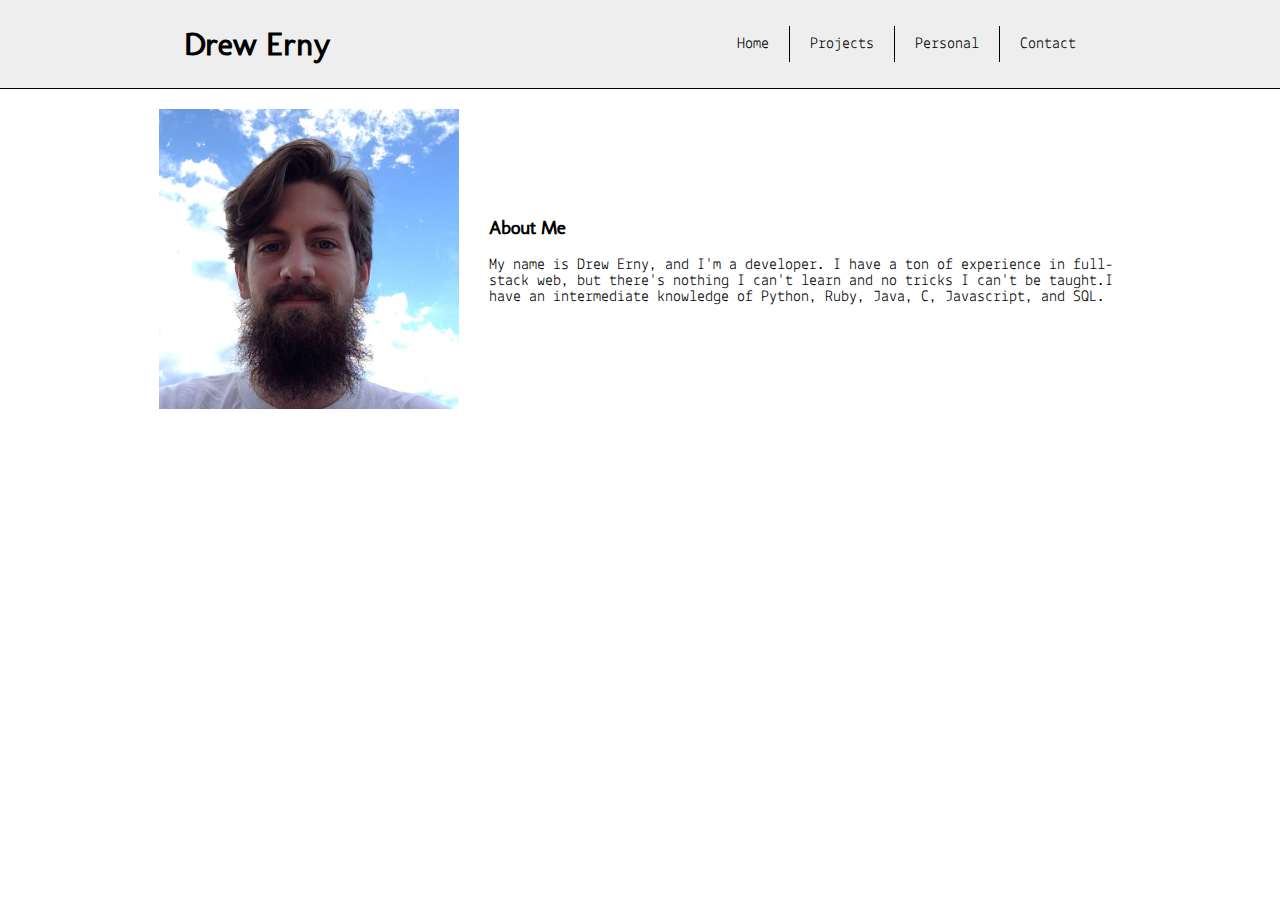
==== index.html @ ec9f3fbe "Automated commit at 2014-11-17 07:07:25 UTC by middleman-deploy 0.3.0" ====
<!doctype html>
<html>
  <head>
    <meta charset="utf-8">
    <meta name="viewport" content="width=device-width" />
    
    <!-- Always force latest IE rendering engine or request Chrome Frame -->
    <meta content="IE=edge,chrome=1" http-equiv="X-UA-Compatible">
    
    <!-- Use title if it's in the page YAML frontmatter -->
    <title>Drew Erny</title>
    
    <!-- We use some fonts I got from the interbutt -->
    <link href="http://fonts.googleapis.com/css?family=Lekton" rel="stylesheet" type="text/css">
    <link href="http://fonts.googleapis.com/css?family=Molengo" rel="stylesheet" type="text/css">

    <link href="/stylesheets/normalize.css" rel="stylesheet" type="text/css" /><link href="/stylesheets/all.css" rel="stylesheet" type="text/css" />
    <script src="/javascripts/all.js" type="text/javascript"></script>
  </head>
  
  <body class="index">
    <header>
      <h1>Drew Erny</h1>
      <nav>
        <ul>
          <li><a href="/">Home</a></li>
          <li><a href="/projects">Projects</a></li>
          <li><a href="/about">Personal</a></li>
          <li><a href="/contact">Contact</a></li>
        </ul>
      </nav>
    </header>
    <!-- My Bio -->
<main>
  <article class="bio">
    <section> 
      <figure>
        <img src="/images/me.jpg">
      </figure>
      <div class="desc">
      <h3>About Me</h3>
        <p>My name is Drew Erny, and I'm a developer. I have a ton of experience in 
        full-stack web, but there's nothing I can't learn and no tricks I can't be 
        taught.I have an intermediate knowledge of Python, Ruby, Java, C, Javascript, and
        SQL.
        </p>
      </div>
    <section>
  </article>
</main>

  </body>
</html>
---- stylesheets/all.css ----
/* line 1, /Users/dperny/programming/web/dperny.net/source/stylesheets/_header.scss */
header {
  border-bottom: 1px solid;
  padding: 10px;
  background: #eee;
  display: flex;
  justify-content: center;
  flex-wrap: wrap; }
  /* line 12, /Users/dperny/programming/web/dperny.net/source/stylesheets/_header.scss */
  header h1 {
    display: block;
    margin: auto; }
  /* line 18, /Users/dperny/programming/web/dperny.net/source/stylesheets/_header.scss */
  header nav {
    display: block;
    margin: auto; }
    /* line 22, /Users/dperny/programming/web/dperny.net/source/stylesheets/_header.scss */
    header nav ul {
      display: flex;
      align-items: flex-start;
      flex-wrap: wrap; }
      /* line 27, /Users/dperny/programming/web/dperny.net/source/stylesheets/_header.scss */
      header nav ul li {
        display: block;
        border: 0;
        border-left: 1px solid; }
        /* line 32, /Users/dperny/programming/web/dperny.net/source/stylesheets/_header.scss */
        header nav ul li:first-child {
          border-left: 0 none; }
        /* line 36, /Users/dperny/programming/web/dperny.net/source/stylesheets/_header.scss */
        header nav ul li a {
          display: block;
          padding: 10px 20px;
          text-decoration: none;
          color: black; }
          /* line 43, /Users/dperny/programming/web/dperny.net/source/stylesheets/_header.scss */
          header nav ul li a:hover {
            background: #ccc; }

/* line 1, /Users/dperny/programming/web/dperny.net/source/stylesheets/_main.scss */
main {
  max-width: 1024px;
  margin: 0 auto;
  padding: 10px; }
  /* line 6, /Users/dperny/programming/web/dperny.net/source/stylesheets/_main.scss */
  main h2 {
    padding: 10px; }
  /* line 10, /Users/dperny/programming/web/dperny.net/source/stylesheets/_main.scss */
  main section {
    display: flex;
    align-items: center;
    justify-content: center;
    flex-wrap: wrap; }
    /* line 16, /Users/dperny/programming/web/dperny.net/source/stylesheets/_main.scss */
    main section figure {
      flex: 1;
      min-width: 300px;
      display: flex;
      justify-content: center;
      padding: 10px; }
      /* line 24, /Users/dperny/programming/web/dperny.net/source/stylesheets/_main.scss */
      main section figure img {
        max-width: 300px;
        max-height: 300px;
        width: auto;
        height: auto; }
    /* line 32, /Users/dperny/programming/web/dperny.net/source/stylesheets/_main.scss */
    main section .desc {
      padding: 10px;
      min-width: 300px;
      flex: 2; }

/* BEST RULE EVER. TRULY I HAVE FOUND LIFE ANEW */
/* line 6, /Users/dperny/programming/web/dperny.net/source/stylesheets/all.scss */
* {
  box-sizing: border-box; }

/* line 10, /Users/dperny/programming/web/dperny.net/source/stylesheets/all.scss */
body {
  font-family: 'Lekton', Helvetica, Arial, sans-serif; }

/* All headers alwasy Molengo */
/* line 15, /Users/dperny/programming/web/dperny.net/source/stylesheets/all.scss */
h1, h2, h3, h4, h5, h6 {
  font-family: 'Molengo', Georgia, Times, serif; }

/* container object for the card */
/* line 20, /Users/dperny/programming/web/dperny.net/source/stylesheets/all.scss */
.card {
  max-width: 1024px;
  margin: 0 auto; }

/* my personal photo */
/* line 26, /Users/dperny/programming/web/dperny.net/source/stylesheets/all.scss */
img.me {
  float: left;
  width: 150px;
  margin: 10px; }

/* line 32, /Users/dperny/programming/web/dperny.net/source/stylesheets/all.scss */
article {
  max-width: 1024px;
  margin: 0 auto; }

/* line 37, /Users/dperny/programming/web/dperny.net/source/stylesheets/all.scss */
.bio h2 {
  padding: 10px; }

/* main information box */
/* line 43, /Users/dperny/programming/web/dperny.net/source/stylesheets/all.scss */
.info {
  font-family: 'Lekton', Helvetica, Arial, sans-serif;
  float: right;
  width: 67%;
  padding: 0 10px; }

/* line 50, /Users/dperny/programming/web/dperny.net/source/stylesheets/all.scss */
.name {
  font-size: 32px; }

@media screen and (max-width: 720px) {
  /* line 55, /Users/dperny/programming/web/dperny.net/source/stylesheets/all.scss */
  .headshot {
    width: 100%;
    margin: 20px auto; } }
@media screen and (max-width: 720px) {
  /* line 61, /Users/dperny/programming/web/dperny.net/source/stylesheets/all.scss */
  .info {
    width: 100%;
    margin: 0 auto;
    float: left;
    text-align: center; } }
@media screen and (max-width: 720px) {
  /* line 70, /Users/dperny/programming/web/dperny.net/source/stylesheets/all.scss */
  .card {
    max-width: 480px;
    margin: 0 auto; } }
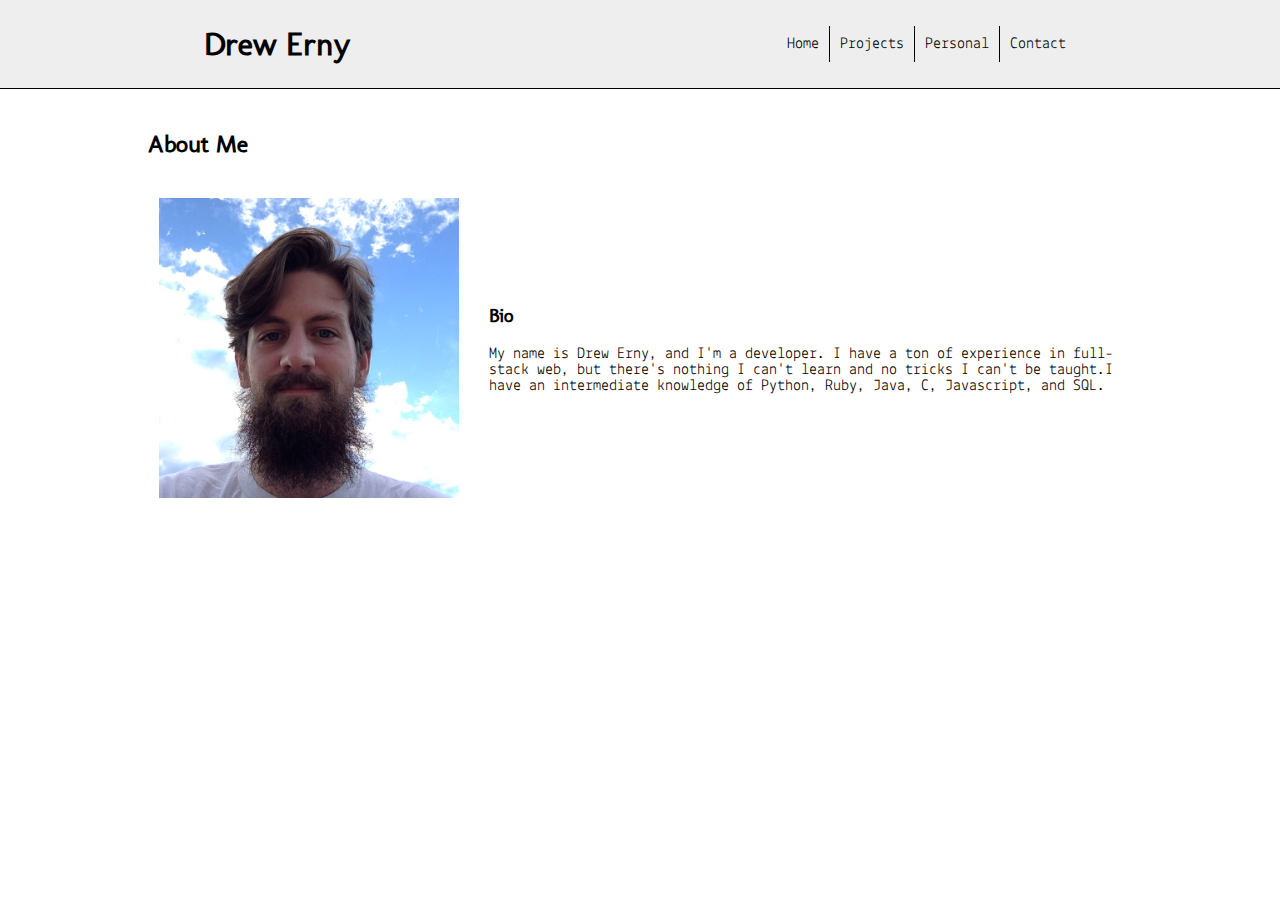
==== commit 477a3e83: "Automated commit at 2014-11-17 07:47:29 UTC by middleman-deploy 0.3.0" ====
--- a/index.html
+++ b/index.html
@@ -32,20 +32,21 @@
     </header>
     <!-- My Bio -->
 <main>
-  <article class="bio">
+  <article>
+    <h2>About Me</h2>
     <section> 
       <figure>
-        <img src="/images/me.jpg">
+        <img src="/images/me.jpg" alt="A picture of me.">
       </figure>
       <div class="desc">
-      <h3>About Me</h3>
+      <h3>Bio</h3>
         <p>My name is Drew Erny, and I'm a developer. I have a ton of experience in 
         full-stack web, but there's nothing I can't learn and no tricks I can't be 
         taught.I have an intermediate knowledge of Python, Ruby, Java, C, Javascript, and
         SQL.
         </p>
       </div>
-    <section>
+    </section>
   </article>
 </main>
 
--- a/stylesheets/all.css
+++ b/stylesheets/all.css
@@ -5,35 +5,36 @@
   background: #eee;
   display: flex;
   justify-content: center;
+  align-content: center;
   flex-wrap: wrap; }
-  /* line 12, /Users/dperny/programming/web/dperny.net/source/stylesheets/_header.scss */
+  /* line 13, /Users/dperny/programming/web/dperny.net/source/stylesheets/_header.scss */
   header h1 {
     display: block;
     margin: auto; }
-  /* line 18, /Users/dperny/programming/web/dperny.net/source/stylesheets/_header.scss */
+  /* line 19, /Users/dperny/programming/web/dperny.net/source/stylesheets/_header.scss */
   header nav {
     display: block;
     margin: auto; }
-    /* line 22, /Users/dperny/programming/web/dperny.net/source/stylesheets/_header.scss */
+    /* line 23, /Users/dperny/programming/web/dperny.net/source/stylesheets/_header.scss */
     header nav ul {
       display: flex;
       align-items: flex-start;
       flex-wrap: wrap; }
-      /* line 27, /Users/dperny/programming/web/dperny.net/source/stylesheets/_header.scss */
+      /* line 28, /Users/dperny/programming/web/dperny.net/source/stylesheets/_header.scss */
       header nav ul li {
         display: block;
         border: 0;
         border-left: 1px solid; }
-        /* line 32, /Users/dperny/programming/web/dperny.net/source/stylesheets/_header.scss */
+        /* line 33, /Users/dperny/programming/web/dperny.net/source/stylesheets/_header.scss */
         header nav ul li:first-child {
           border-left: 0 none; }
-        /* line 36, /Users/dperny/programming/web/dperny.net/source/stylesheets/_header.scss */
+        /* line 37, /Users/dperny/programming/web/dperny.net/source/stylesheets/_header.scss */
         header nav ul li a {
           display: block;
-          padding: 10px 20px;
+          padding: 10px 10px;
           text-decoration: none;
           color: black; }
-          /* line 43, /Users/dperny/programming/web/dperny.net/source/stylesheets/_header.scss */
+          /* line 44, /Users/dperny/programming/web/dperny.net/source/stylesheets/_header.scss */
           header nav ul li a:hover {
             background: #ccc; }
 
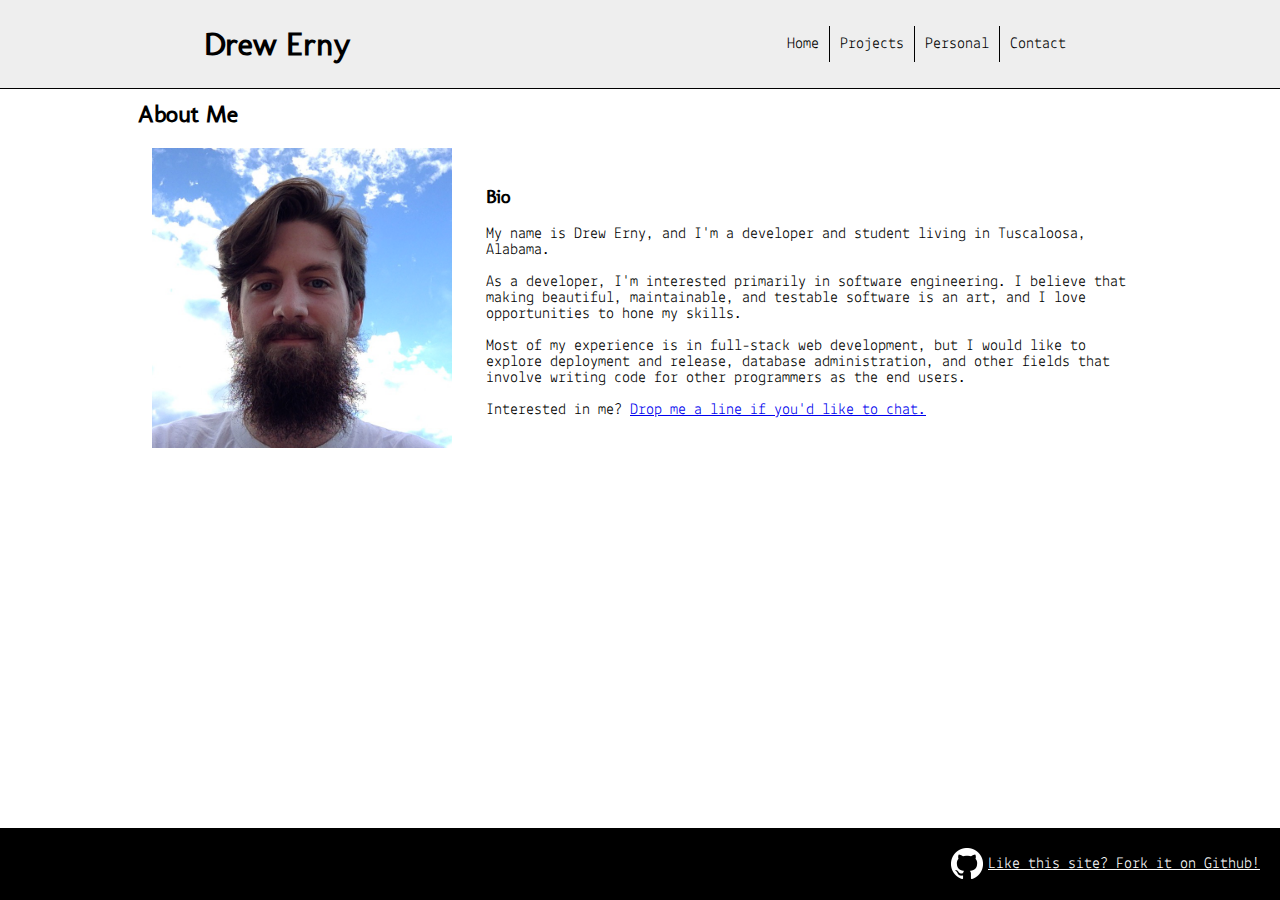
==== commit ea85acc4: "Automated commit at 2014-11-21 02:17:19 UTC by middleman-deploy 0.3.0" ====
--- a/index.html
+++ b/index.html
@@ -25,30 +25,45 @@
         <ul>
           <li><a href="/">Home</a></li>
           <li><a href="/projects">Projects</a></li>
-          <li><a href="/about">Personal</a></li>
+          <li><a href="/personal">Personal</a></li>
           <li><a href="/contact">Contact</a></li>
         </ul>
       </nav>
     </header>
-    <!-- My Bio -->
-<main>
-  <article>
-    <h2>About Me</h2>
-    <section> 
-      <figure>
-        <img src="/images/me.jpg" alt="A picture of me.">
-      </figure>
-      <div class="desc">
-      <h3>Bio</h3>
-        <p>My name is Drew Erny, and I'm a developer. I have a ton of experience in 
-        full-stack web, but there's nothing I can't learn and no tricks I can't be 
-        taught.I have an intermediate knowledge of Python, Ruby, Java, C, Javascript, and
-        SQL.
-        </p>
-      </div>
-    </section>
-  </article>
-</main>
+    <main>
+      <!-- My Bio -->
+<article>
+  <div class="stripe">
+  <h2>About Me</h2>
+  <section class="with-fig"> 
+    <figure>
+      <img src="/images/me.jpg" alt="A picture of me.">
+    </figure>
+    <div class="desc">
+    <h3>Bio</h3>
+      <p>My name is Drew Erny, and I'm a developer and student living in
+      Tuscaloosa, Alabama.</p>
+      <p>As a developer, I'm interested primarily in software engineering. I 
+      believe that making beautiful, maintainable, and testable software is 
+      an art, and I love opportunities to hone my skills.</p>
+      <p>Most of my experience is in full-stack web development, but I would
+      like to explore deployment and release, database administration, and
+      other fields that involve writing code for other programmers as the end
+      users.</p>
+      <p>Interested in me?
+      <a href="/contact">Drop me a line if you'd like to chat.</a></p>
+    </div>
+  </section>
+  </div>
+</article>
 
+    </main>
+    <footer>
+      <span class="forkme">
+        <a href="http://github.com/dperny/dperny.net">
+          <img src="/images/github.png" alt="Github Logo">Like this site? Fork it on Github!
+        </a>
+      </span>
+    </footer>
   </body>
 </html>
--- a/stylesheets/all.css
+++ b/stylesheets/all.css
@@ -38,101 +38,144 @@
           header nav ul li a:hover {
             background: #ccc; }
 
-/* line 1, /Users/dperny/programming/web/dperny.net/source/stylesheets/_main.scss */
-main {
+/* line 4, /Users/dperny/programming/web/dperny.net/source/stylesheets/_main.scss */
+main h2 {
   max-width: 1024px;
   margin: 0 auto;
   padding: 10px; }
-  /* line 6, /Users/dperny/programming/web/dperny.net/source/stylesheets/_main.scss */
-  main h2 {
+/* line 9, /Users/dperny/programming/web/dperny.net/source/stylesheets/_main.scss */
+main section {
+  max-width: 1024px;
+  margin: 0 auto; }
+/* line 13, /Users/dperny/programming/web/dperny.net/source/stylesheets/_main.scss */
+main section.with-fig {
+  display: flex;
+  align-items: center;
+  justify-content: center;
+  flex-wrap: wrap; }
+  /* line 19, /Users/dperny/programming/web/dperny.net/source/stylesheets/_main.scss */
+  main section.with-fig figure {
+    flex: 1;
+    min-width: 300px;
+    text-align: center;
     padding: 10px; }
-  /* line 10, /Users/dperny/programming/web/dperny.net/source/stylesheets/_main.scss */
-  main section {
-    display: flex;
-    align-items: center;
-    justify-content: center;
-    flex-wrap: wrap; }
-    /* line 16, /Users/dperny/programming/web/dperny.net/source/stylesheets/_main.scss */
-    main section figure {
-      flex: 1;
-      min-width: 300px;
+    /* line 26, /Users/dperny/programming/web/dperny.net/source/stylesheets/_main.scss */
+    main section.with-fig figure img {
+      max-width: 300px;
+      max-height: 300px;
+      width: auto;
+      height: auto; }
+  /* line 34, /Users/dperny/programming/web/dperny.net/source/stylesheets/_main.scss */
+  main section.with-fig .desc {
+    padding: 10px;
+    min-width: 300px;
+    flex: 2; }
+/* line 41, /Users/dperny/programming/web/dperny.net/source/stylesheets/_main.scss */
+main .reverse {
+  flex-direction: row-reverse; }
+/* line 46, /Users/dperny/programming/web/dperny.net/source/stylesheets/_main.scss */
+main article.stripe > div {
+  padding: 100px 0 100px 0; }
+  /* line 49, /Users/dperny/programming/web/dperny.net/source/stylesheets/_main.scss */
+  main article.stripe > div:first-child {
+    padding: 0 0 100px 0; }
+  /* line 54, /Users/dperny/programming/web/dperny.net/source/stylesheets/_main.scss */
+  main article.stripe > div:nth-child(odd) {
+    background: #fff; }
+  /* line 58, /Users/dperny/programming/web/dperny.net/source/stylesheets/_main.scss */
+  main article.stripe > div:nth-child(even) {
+    background: #eee; }
+
+/* line 1, /Users/dperny/programming/web/dperny.net/source/stylesheets/_footer.scss */
+footer {
+  background: #000;
+  width: 100%;
+  display: flex;
+  justify-content: flex-end;
+  padding: 20px; }
+  /* line 9, /Users/dperny/programming/web/dperny.net/source/stylesheets/_footer.scss */
+  footer .forkme {
+    color: #fff; }
+    /* line 11, /Users/dperny/programming/web/dperny.net/source/stylesheets/_footer.scss */
+    footer .forkme a {
+      color: inherit;
       display: flex;
       justify-content: center;
-      padding: 10px; }
-      /* line 24, /Users/dperny/programming/web/dperny.net/source/stylesheets/_main.scss */
-      main section figure img {
-        max-width: 300px;
-        max-height: 300px;
-        width: auto;
-        height: auto; }
-    /* line 32, /Users/dperny/programming/web/dperny.net/source/stylesheets/_main.scss */
-    main section .desc {
-      padding: 10px;
-      min-width: 300px;
-      flex: 2; }
+      align-items: center; }
+      /* line 12, /Users/dperny/programming/web/dperny.net/source/stylesheets/_footer.scss */
+      footer .forkme a img {
+        margin: 0 5px; }
 
 /* BEST RULE EVER. TRULY I HAVE FOUND LIFE ANEW */
-/* line 6, /Users/dperny/programming/web/dperny.net/source/stylesheets/all.scss */
+/* line 8, /Users/dperny/programming/web/dperny.net/source/stylesheets/all.scss */
 * {
   box-sizing: border-box; }
 
-/* line 10, /Users/dperny/programming/web/dperny.net/source/stylesheets/all.scss */
+/* line 12, /Users/dperny/programming/web/dperny.net/source/stylesheets/all.scss */
 body {
-  font-family: 'Lekton', Helvetica, Arial, sans-serif; }
+  font-family: 'Lekton', Helvetica, Arial, sans-serif;
+  display: flex;
+  min-height: 100vh;
+  flex-direction: column; }
+
+/* line 19, /Users/dperny/programming/web/dperny.net/source/stylesheets/all.scss */
+main {
+  padding: 0;
+  flex: 1; }
 
 /* All headers alwasy Molengo */
-/* line 15, /Users/dperny/programming/web/dperny.net/source/stylesheets/all.scss */
+/* line 25, /Users/dperny/programming/web/dperny.net/source/stylesheets/all.scss */
 h1, h2, h3, h4, h5, h6 {
   font-family: 'Molengo', Georgia, Times, serif; }
 
 /* container object for the card */
-/* line 20, /Users/dperny/programming/web/dperny.net/source/stylesheets/all.scss */
+/* line 30, /Users/dperny/programming/web/dperny.net/source/stylesheets/all.scss */
 .card {
   max-width: 1024px;
   margin: 0 auto; }
 
 /* my personal photo */
-/* line 26, /Users/dperny/programming/web/dperny.net/source/stylesheets/all.scss */
+/* line 36, /Users/dperny/programming/web/dperny.net/source/stylesheets/all.scss */
 img.me {
   float: left;
   width: 150px;
   margin: 10px; }
 
-/* line 32, /Users/dperny/programming/web/dperny.net/source/stylesheets/all.scss */
+/*
 article {
-  max-width: 1024px;
-  margin: 0 auto; }
-
-/* line 37, /Users/dperny/programming/web/dperny.net/source/stylesheets/all.scss */
+  @include constrain(1024px);
+}
+*/
+/* line 49, /Users/dperny/programming/web/dperny.net/source/stylesheets/all.scss */
 .bio h2 {
   padding: 10px; }
 
 /* main information box */
-/* line 43, /Users/dperny/programming/web/dperny.net/source/stylesheets/all.scss */
+/* line 55, /Users/dperny/programming/web/dperny.net/source/stylesheets/all.scss */
 .info {
   font-family: 'Lekton', Helvetica, Arial, sans-serif;
   float: right;
   width: 67%;
   padding: 0 10px; }
 
-/* line 50, /Users/dperny/programming/web/dperny.net/source/stylesheets/all.scss */
+/* line 62, /Users/dperny/programming/web/dperny.net/source/stylesheets/all.scss */
 .name {
   font-size: 32px; }
 
 @media screen and (max-width: 720px) {
-  /* line 55, /Users/dperny/programming/web/dperny.net/source/stylesheets/all.scss */
+  /* line 67, /Users/dperny/programming/web/dperny.net/source/stylesheets/all.scss */
   .headshot {
     width: 100%;
     margin: 20px auto; } }
 @media screen and (max-width: 720px) {
-  /* line 61, /Users/dperny/programming/web/dperny.net/source/stylesheets/all.scss */
+  /* line 73, /Users/dperny/programming/web/dperny.net/source/stylesheets/all.scss */
   .info {
     width: 100%;
     margin: 0 auto;
     float: left;
     text-align: center; } }
 @media screen and (max-width: 720px) {
-  /* line 70, /Users/dperny/programming/web/dperny.net/source/stylesheets/all.scss */
+  /* line 82, /Users/dperny/programming/web/dperny.net/source/stylesheets/all.scss */
   .card {
     max-width: 480px;
     margin: 0 auto; } }
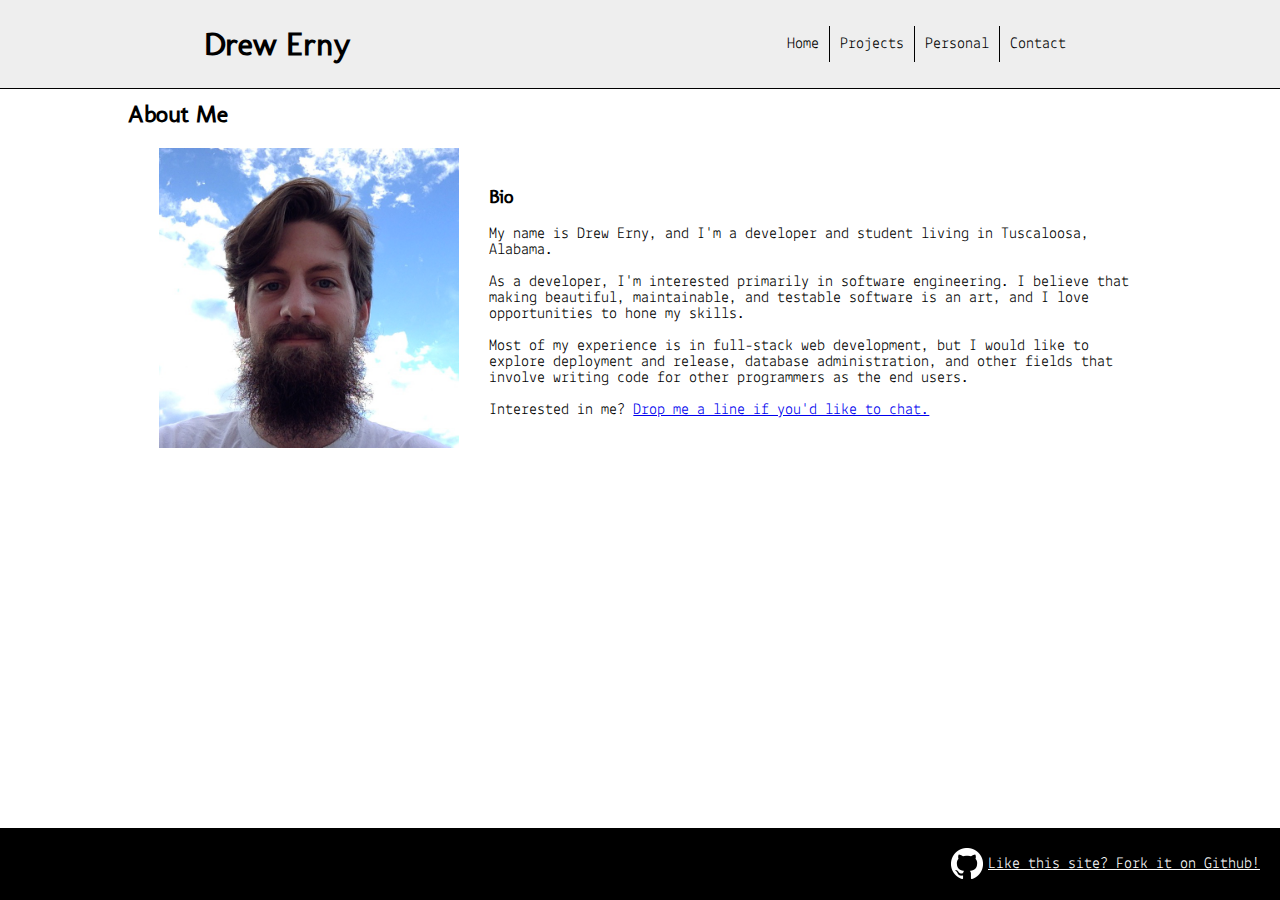
==== commit 19a2021b: "Automated commit at 2014-12-16 03:16:07 UTC by middleman-deploy 0.3.0" ====
--- a/index.html
+++ b/index.html
@@ -6,16 +6,29 @@
     
     <!-- Always force latest IE rendering engine or request Chrome Frame -->
     <meta content="IE=edge,chrome=1" http-equiv="X-UA-Compatible">
-    
+
     <!-- Use title if it's in the page YAML frontmatter -->
     <title>Drew Erny</title>
-    
+
     <!-- We use some fonts I got from the interbutt -->
     <link href="http://fonts.googleapis.com/css?family=Lekton" rel="stylesheet" type="text/css">
     <link href="http://fonts.googleapis.com/css?family=Molengo" rel="stylesheet" type="text/css">
 
     <link href="/stylesheets/normalize.css" rel="stylesheet" type="text/css" /><link href="/stylesheets/all.css" rel="stylesheet" type="text/css" />
     <script src="/javascripts/all.js" type="text/javascript"></script>
+
+    <!-- IF YOU FORK THIS PROJECT, REMOVE THIS SCRIPT -->
+    <script>
+      (function(i,s,o,g,r,a,m){i['GoogleAnalyticsObject']=r;i[r]=i[r]||function(){
+      (i[r].q=i[r].q||[]).push(arguments)},i[r].l=1*new Date();a=s.createElement(o),
+      m=s.getElementsByTagName(o)[0];a.async=1;a.src=g;m.parentNode.insertBefore(a,m)
+      })(window,document,'script','//www.google-analytics.com/analytics.js','ga');
+
+      ga('create', 'UA-57699404-1', 'auto');
+      ga('send', 'pageview');
+
+    </script>
+    <!-- REMOVE THIS SCRIPT IF YOU FORK THIS PROJECT -->
   </head>
   
   <body class="index">
--- a/stylesheets/all.css
+++ b/stylesheets/all.css
@@ -3,10 +3,20 @@
   border-bottom: 1px solid;
   padding: 10px;
   background: #eee;
-  display: flex;
-  justify-content: center;
-  align-content: center;
-  flex-wrap: wrap; }
+  display: -webkit-box;
+  display: -webkit-flex;
+  display: -ms-flexbox;
+  display: flex;
+  -webkit-box-pack: center;
+  -webkit-justify-content: center;
+      -ms-flex-pack: center;
+          justify-content: center;
+  -webkit-align-content: center;
+      -ms-flex-line-pack: center;
+          align-content: center;
+  -webkit-flex-wrap: wrap;
+      -ms-flex-wrap: wrap;
+          flex-wrap: wrap; }
   /* line 13, /Users/dperny/programming/web/dperny.net/source/stylesheets/_header.scss */
   header h1 {
     display: block;
@@ -17,9 +27,17 @@
     margin: auto; }
     /* line 23, /Users/dperny/programming/web/dperny.net/source/stylesheets/_header.scss */
     header nav ul {
+      display: -webkit-box;
+      display: -webkit-flex;
+      display: -ms-flexbox;
       display: flex;
-      align-items: flex-start;
-      flex-wrap: wrap; }
+      -webkit-box-align: start;
+      -webkit-align-items: flex-start;
+          -ms-flex-align: start;
+              align-items: flex-start;
+      -webkit-flex-wrap: wrap;
+          -ms-flex-wrap: wrap;
+              flex-wrap: wrap; }
       /* line 28, /Users/dperny/programming/web/dperny.net/source/stylesheets/_header.scss */
       header nav ul li {
         display: block;
@@ -42,47 +60,69 @@
 main h2 {
   max-width: 1024px;
   margin: 0 auto;
-  padding: 10px; }
+  padding: 10px 0; }
 /* line 9, /Users/dperny/programming/web/dperny.net/source/stylesheets/_main.scss */
 main section {
   max-width: 1024px;
-  margin: 0 auto; }
-/* line 13, /Users/dperny/programming/web/dperny.net/source/stylesheets/_main.scss */
+  margin: 0 auto;
+  padding: 0 10px; }
+/* line 14, /Users/dperny/programming/web/dperny.net/source/stylesheets/_main.scss */
 main section.with-fig {
-  display: flex;
-  align-items: center;
-  justify-content: center;
-  flex-wrap: wrap; }
-  /* line 19, /Users/dperny/programming/web/dperny.net/source/stylesheets/_main.scss */
+  display: -webkit-box;
+  display: -webkit-flex;
+  display: -ms-flexbox;
+  display: flex;
+  -webkit-box-align: center;
+  -webkit-align-items: center;
+      -ms-flex-align: center;
+          align-items: center;
+  -webkit-box-pack: center;
+  -webkit-justify-content: center;
+      -ms-flex-pack: center;
+          justify-content: center;
+  -webkit-flex-wrap: wrap;
+      -ms-flex-wrap: wrap;
+          flex-wrap: wrap; }
+  /* line 20, /Users/dperny/programming/web/dperny.net/source/stylesheets/_main.scss */
   main section.with-fig figure {
-    flex: 1;
+    -webkit-box-flex: 1;
+    -webkit-flex: 1;
+        -ms-flex: 1;
+            flex: 1;
     min-width: 300px;
     text-align: center;
     padding: 10px; }
-    /* line 26, /Users/dperny/programming/web/dperny.net/source/stylesheets/_main.scss */
+    /* line 27, /Users/dperny/programming/web/dperny.net/source/stylesheets/_main.scss */
     main section.with-fig figure img {
       max-width: 300px;
       max-height: 300px;
       width: auto;
       height: auto; }
-  /* line 34, /Users/dperny/programming/web/dperny.net/source/stylesheets/_main.scss */
+  /* line 35, /Users/dperny/programming/web/dperny.net/source/stylesheets/_main.scss */
   main section.with-fig .desc {
     padding: 10px;
     min-width: 300px;
-    flex: 2; }
-/* line 41, /Users/dperny/programming/web/dperny.net/source/stylesheets/_main.scss */
+    -webkit-box-flex: 2;
+    -webkit-flex: 2;
+        -ms-flex: 2;
+            flex: 2; }
+/* line 42, /Users/dperny/programming/web/dperny.net/source/stylesheets/_main.scss */
 main .reverse {
-  flex-direction: row-reverse; }
-/* line 46, /Users/dperny/programming/web/dperny.net/source/stylesheets/_main.scss */
+  -webkit-box-orient: horizontal;
+  -webkit-box-direction: reverse;
+  -webkit-flex-direction: row-reverse;
+      -ms-flex-direction: row-reverse;
+          flex-direction: row-reverse; }
+/* line 47, /Users/dperny/programming/web/dperny.net/source/stylesheets/_main.scss */
 main article.stripe > div {
   padding: 100px 0 100px 0; }
-  /* line 49, /Users/dperny/programming/web/dperny.net/source/stylesheets/_main.scss */
+  /* line 50, /Users/dperny/programming/web/dperny.net/source/stylesheets/_main.scss */
   main article.stripe > div:first-child {
     padding: 0 0 100px 0; }
-  /* line 54, /Users/dperny/programming/web/dperny.net/source/stylesheets/_main.scss */
+  /* line 55, /Users/dperny/programming/web/dperny.net/source/stylesheets/_main.scss */
   main article.stripe > div:nth-child(odd) {
     background: #fff; }
-  /* line 58, /Users/dperny/programming/web/dperny.net/source/stylesheets/_main.scss */
+  /* line 59, /Users/dperny/programming/web/dperny.net/source/stylesheets/_main.scss */
   main article.stripe > div:nth-child(even) {
     background: #eee; }
 
@@ -90,8 +130,14 @@
 footer {
   background: #000;
   width: 100%;
-  display: flex;
-  justify-content: flex-end;
+  display: -webkit-box;
+  display: -webkit-flex;
+  display: -ms-flexbox;
+  display: flex;
+  -webkit-box-pack: end;
+  -webkit-justify-content: flex-end;
+      -ms-flex-pack: end;
+          justify-content: flex-end;
   padding: 20px; }
   /* line 9, /Users/dperny/programming/web/dperny.net/source/stylesheets/_footer.scss */
   footer .forkme {
@@ -99,9 +145,18 @@
     /* line 11, /Users/dperny/programming/web/dperny.net/source/stylesheets/_footer.scss */
     footer .forkme a {
       color: inherit;
+      display: -webkit-box;
+      display: -webkit-flex;
+      display: -ms-flexbox;
       display: flex;
-      justify-content: center;
-      align-items: center; }
+      -webkit-box-pack: center;
+      -webkit-justify-content: center;
+          -ms-flex-pack: center;
+              justify-content: center;
+      -webkit-box-align: center;
+      -webkit-align-items: center;
+          -ms-flex-align: center;
+              align-items: center; }
       /* line 12, /Users/dperny/programming/web/dperny.net/source/stylesheets/_footer.scss */
       footer .forkme a img {
         margin: 0 5px; }
@@ -114,14 +169,24 @@
 /* line 12, /Users/dperny/programming/web/dperny.net/source/stylesheets/all.scss */
 body {
   font-family: 'Lekton', Helvetica, Arial, sans-serif;
+  display: -webkit-box;
+  display: -webkit-flex;
+  display: -ms-flexbox;
   display: flex;
   min-height: 100vh;
-  flex-direction: column; }
+  -webkit-box-orient: vertical;
+  -webkit-box-direction: normal;
+  -webkit-flex-direction: column;
+      -ms-flex-direction: column;
+          flex-direction: column; }
 
 /* line 19, /Users/dperny/programming/web/dperny.net/source/stylesheets/all.scss */
 main {
   padding: 0;
-  flex: 1; }
+  -webkit-box-flex: 1;
+  -webkit-flex: 1;
+      -ms-flex: 1;
+          flex: 1; }
 
 /* All headers alwasy Molengo */
 /* line 25, /Users/dperny/programming/web/dperny.net/source/stylesheets/all.scss */
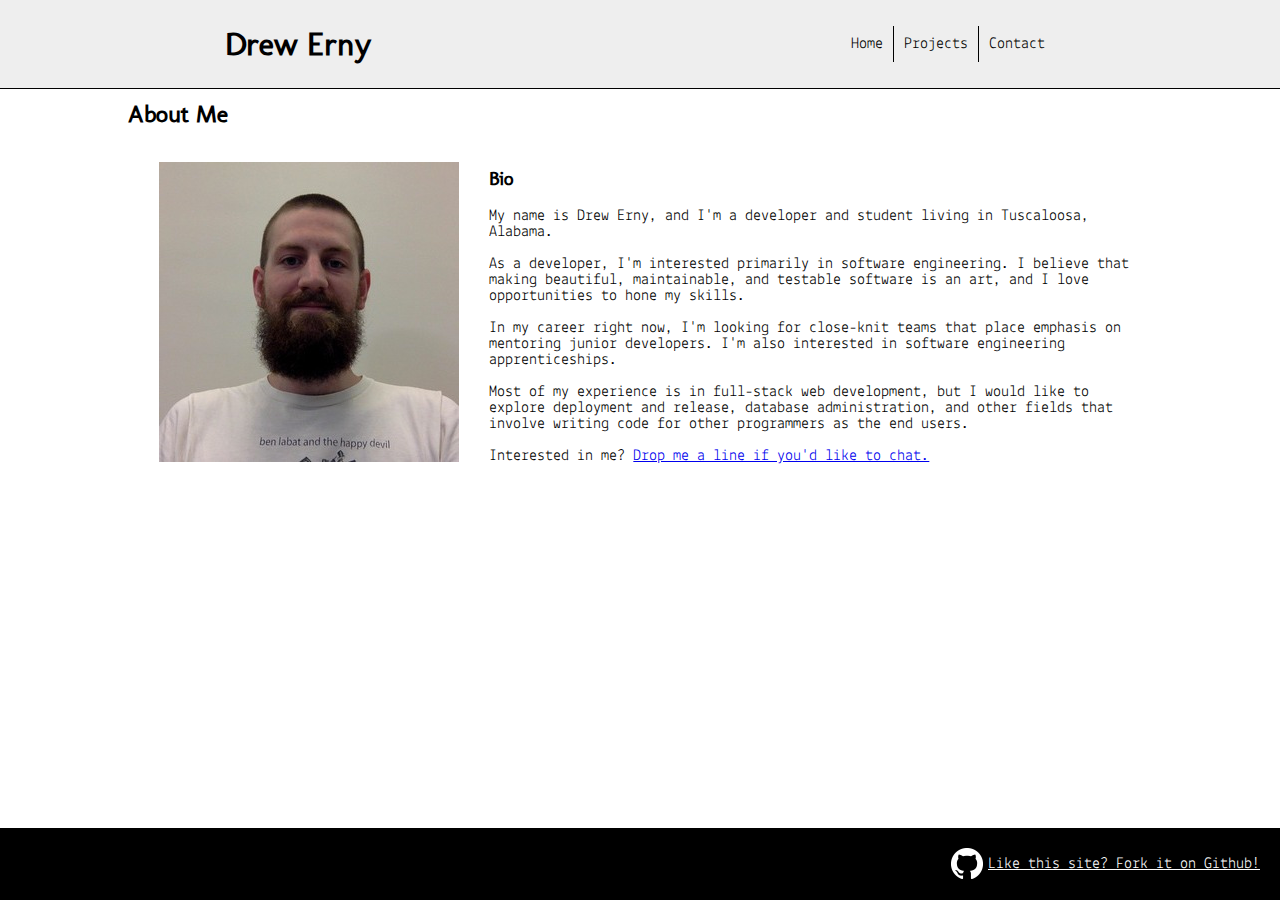
==== commit 5dff9e1d: "Automated commit at 2015-09-01 18:19:50 UTC by middleman-deploy 0.3.0" ====
--- a/index.html
+++ b/index.html
@@ -38,7 +38,7 @@
         <ul>
           <li><a href="/">Home</a></li>
           <li><a href="/projects">Projects</a></li>
-          <li><a href="/personal">Personal</a></li>
+          <!-- <li><a href="/personal">Personal</a></li> -->
           <li><a href="/contact">Contact</a></li>
         </ul>
       </nav>
@@ -59,6 +59,9 @@
       <p>As a developer, I'm interested primarily in software engineering. I 
       believe that making beautiful, maintainable, and testable software is 
       an art, and I love opportunities to hone my skills.</p>
+      <p>In my career right now, I'm looking for close-knit teams that place
+      emphasis on mentoring junior developers. I'm also interested in software
+      engineering apprenticeships.</p>
       <p>Most of my experience is in full-stack web development, but I would
       like to explore deployment and release, database administration, and
       other fields that involve writing code for other programmers as the end
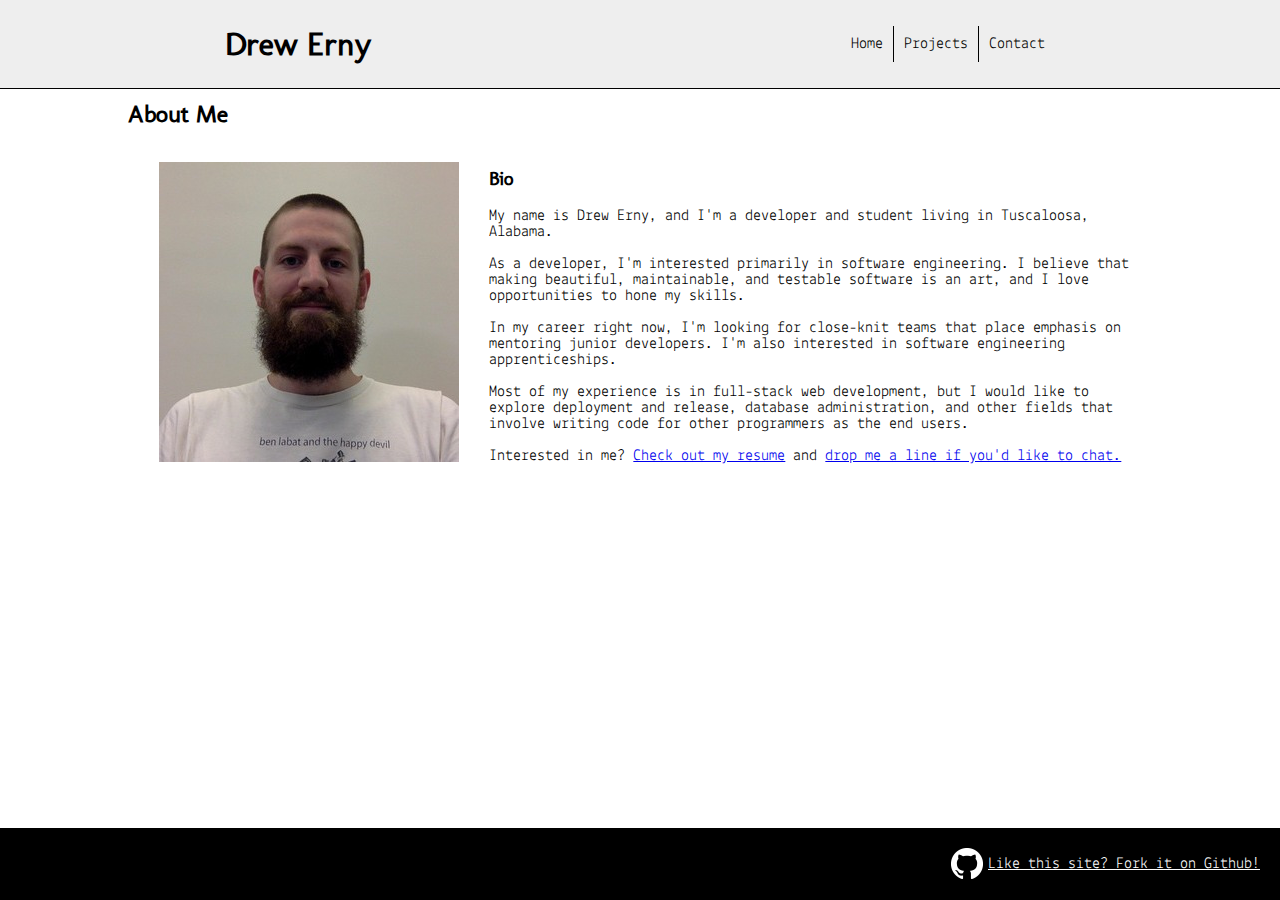
==== commit e57de566: "Automated commit at 2015-10-26 01:07:42 UTC by middleman-deploy 0.3.0" ====
--- a/index.html
+++ b/index.html
@@ -67,7 +67,11 @@
       other fields that involve writing code for other programmers as the end
       users.</p>
       <p>Interested in me?
-      <a href="/contact">Drop me a line if you'd like to chat.</a></p>
+      <a href="https://github.com/dperny/resume-1/raw/master/DrewErnyResume.pdf">
+        Check out my resume</a>
+      and
+      <a href="/contact">drop me a line if you'd like to chat.</a>
+      </p>
     </div>
   </section>
   </div>
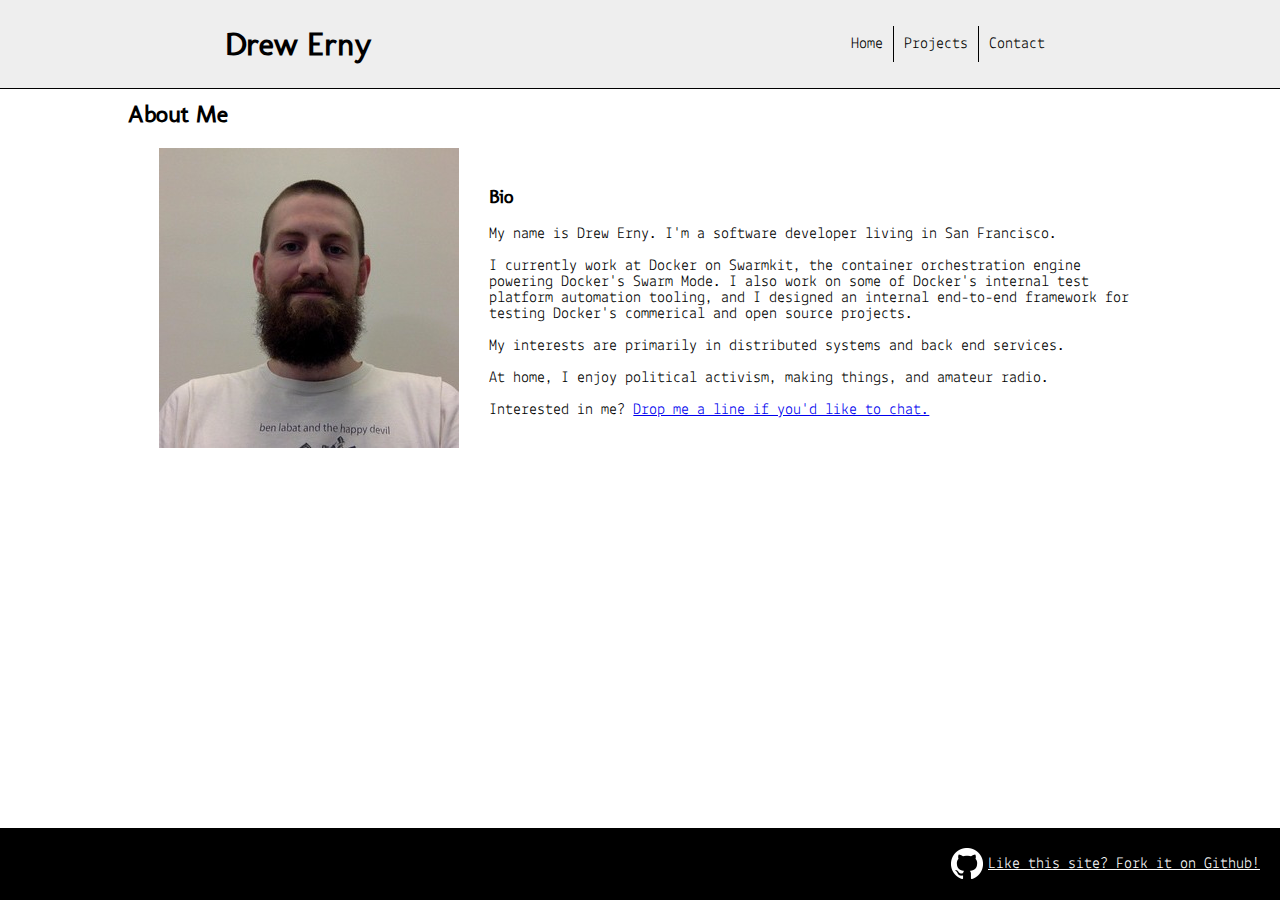
==== commit f9744e3e: "Update index.html" ====
--- a/index.html
+++ b/index.html
@@ -54,23 +54,14 @@
     </figure>
     <div class="desc">
     <h3>Bio</h3>
-      <p>My name is Drew Erny, and I'm a developer and student living in
-      Tuscaloosa, Alabama.</p>
-      <p>As a developer, I'm interested primarily in software engineering. I 
-      believe that making beautiful, maintainable, and testable software is 
-      an art, and I love opportunities to hone my skills.</p>
-      <p>In my career right now, I'm looking for close-knit teams that place
-      emphasis on mentoring junior developers. I'm also interested in software
-      engineering apprenticeships.</p>
-      <p>Most of my experience is in full-stack web development, but I would
-      like to explore deployment and release, database administration, and
-      other fields that involve writing code for other programmers as the end
-      users.</p>
-      <p>Interested in me?
-      <a href="https://github.com/dperny/resume-1/raw/master/DrewErnyResume.pdf">
-        Check out my resume</a>
-      and
-      <a href="/contact">drop me a line if you'd like to chat.</a>
+      <p>My name is Drew Erny. I'm a software developer living in San Francisco.</p>
+      <p>I currently work at Docker on Swarmkit, the container orchestration engine
+      powering Docker's Swarm Mode. I also work on some of Docker's internal test
+      platform automation tooling, and I designed an internal end-to-end framework for
+      testing Docker's commerical and open source projects.</p>
+      <p>My interests are primarily in distributed systems and back end services.</p>
+      <p>At home, I enjoy political activism, making things, and amateur radio.</p>
+      <p>Interested in me? <a href="/contact">Drop me a line if you'd like to chat.</a>
       </p>
     </div>
   </section>
